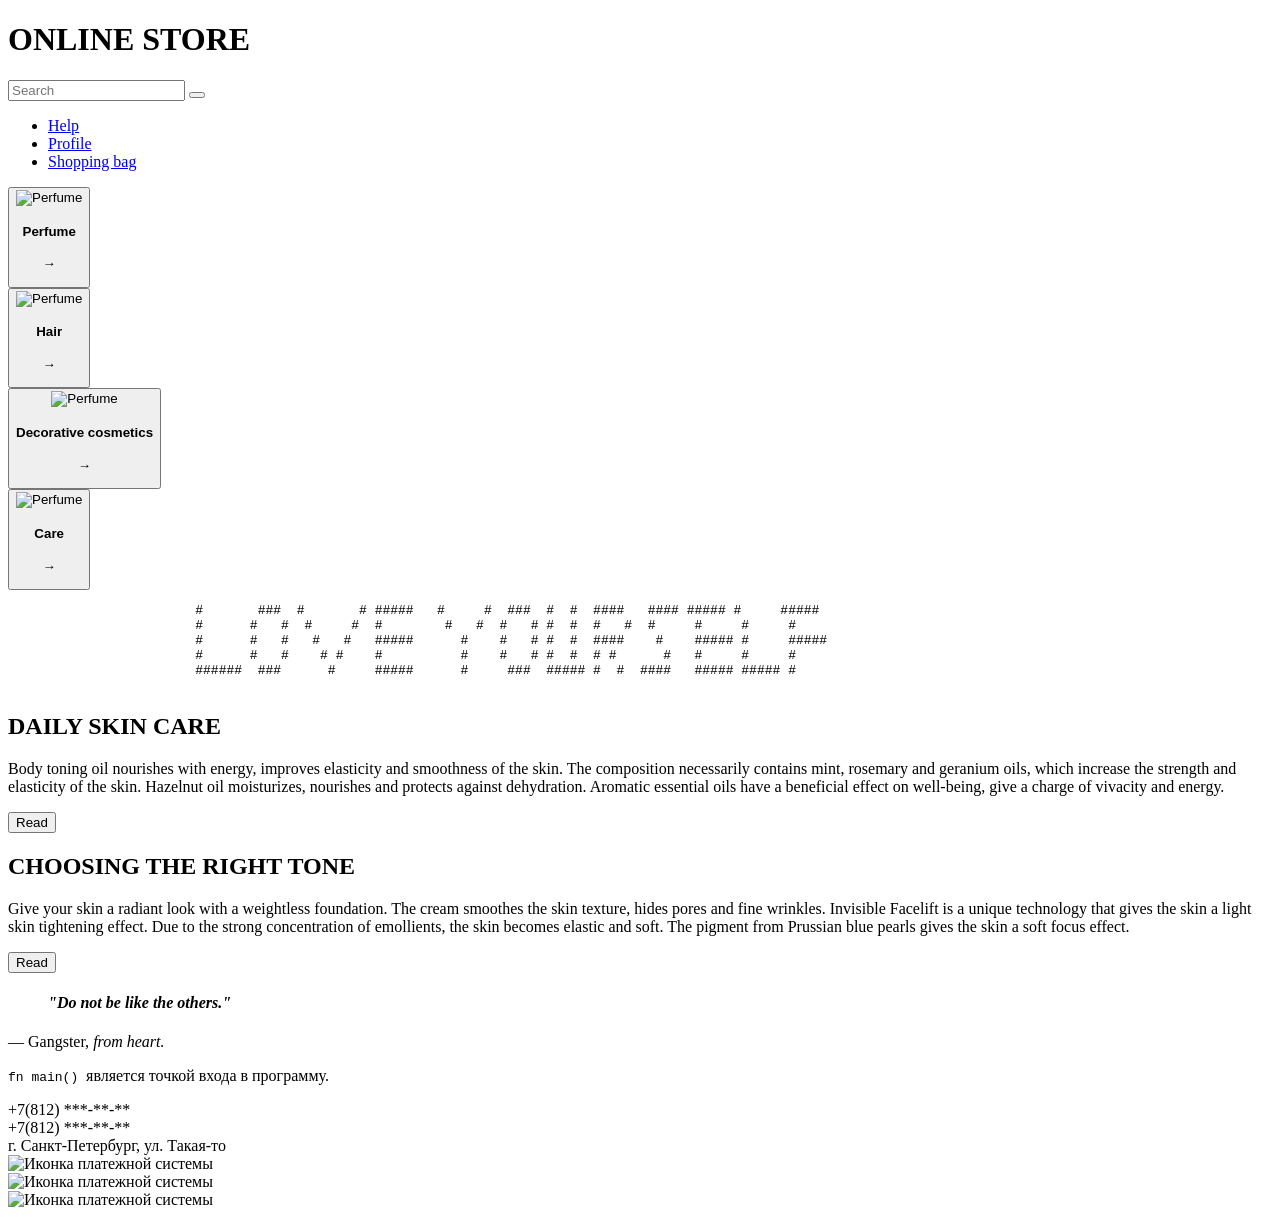
==== index.html @ 81982ab3 "Add files via upload" ====
<!DOCTYPE html>
<html>
    <head>
        <meta charset="utf-8">
        <title>Online store</title>
        <meta name="viewport" content="width=device-width, initial-scale=1.0" />
    </head>
        <body>
            <header>
                <div>
                    <h1>ONLINE STORE</h1>
                    <form>
                        <input type="text" placeholder="Search">
                        <button type="submit"></button>
                      </form>
                    <nav>
                        <ul>
                            <li><a href="#">Help</a></li>
                            <li><a href="#">Profile</a></li>
                            <li><a href="#">Shopping bag</a></li>
                        </ul>
                    </nav>
                </div>
            </header>
            <main>
                <section>
                    <section>
                        <form action="page/new.html" target="_blank"></form>
                        <button><img src="" alt="Perfume">
                            <h4>Perfume</h4>
                            <p>&rarr;</p>
                        </button>
                    </section>
                    <section>
                        <form action="page/new.html" target="_blank"></form>
                        <button><img src="" alt="Perfume">
                            <h4>Hair</h4>
                            <p>&rarr;</p>
                        </button>
                    </section>
                    <section>
                        <form action="page/new.html" target="_blank"></form>
                        <button><img src="" alt="Perfume">
                            <h4>Decorative cosmetics</h4>
                            <p>&rarr;</p>
                        </button>
                    </section>
                    <section>
                        <form action="page/new.html" target="_blank"></form>
                        <button><img src="" alt="Perfume">
                            <h4>Care</h4>
                            <p>&rarr;</p>
                        </button>
                    </section>
                </section>
                <div>
                    <pre>
                        #       ###  #       # #####   #     #  ###  #  #  ####   #### ##### #     #####
                        #      #   #  #     #  #        #   #  #   # #  #  #   #  #     #     #     #
                        #      #   #   #   #   #####      #    #   # #  #  ####    #    ##### #     #####
                        #      #   #    # #    #          #    #   # #  #  # #      #   #     #     #
                        ######  ###      #     #####      #     ###  ##### #  #  ####   ##### ##### #
                    </pre>
                </div>
                <div>
                    <article>
                        <h2><strong>DAILY SKIN CARE</strong></h2>
                        <p>Body toning oil nourishes with energy, improves elasticity and smoothness of the skin. 
                            The composition necessarily contains mint, rosemary and geranium oils, which increase the strength and elasticity of the skin. 
                            Hazelnut oil moisturizes, nourishes and protects against dehydration. 
                            Aromatic essential oils have a beneficial effect on well-being, give a charge of vivacity and energy.</p>
                        <button>Read</button>
                    </article>
                    <article>
                        <h2><strong>CHOOSING THE RIGHT TONE</strong></h2>
                        <P>Give your skin a radiant look with a weightless foundation. The cream smoothes the skin texture, hides pores and fine wrinkles. 
                            Invisible Facelift is a unique technology that gives the skin a light skin tightening effect. 
                            Due to the strong concentration of emollients, the skin becomes elastic and soft. 
                            The pigment from Prussian blue pearls gives the skin a soft focus effect.</P>
                            <button>Read</button>
                    </article>
                </div>
                <section>
                    <blockquote>
                        <p><h4><em>"Do not be like the others."</em></h4></p>
                    </blockquote>
                    <p>— Gangster, <cite>from heart.</cite></p>
                </section>
                <div>
                   <p><code>fn main() </code> является точкой входа в программу.</p>
                </div>

            </main>
            <footer>
                <aside>
                    <div>
                        <div>
                          <a>+7(812) ***-**-**</a>
                        </div>
                      
                        <div>
                          <a>+7(812) ***-**-**</a>
                        </div>
                      
                        <div>г. Санкт-Петербург, ул. Такая-то</div>
                      
                    </div>
                  
                    </aside>
                    <aside>
                        <div>
                            <img src="https://static.insales-cdn.com/files/1/1311/14550303/original/Group.svg" alt="Иконка платежной системы">
                          </div>
                        
                          <div>
                            <img src="https://static.insales-cdn.com/files/1/1305/14550297/original/Visa.svg" alt="Иконка платежной системы">
                          </div>
                        
                          <div>
                            <img src="https://static.insales-cdn.com/files/1/1312/14550304/original/mir-logo_1.svg" alt="Иконка платежной системы">
                          </div>
                    </aside>

            </footer>
        </body>
</html>
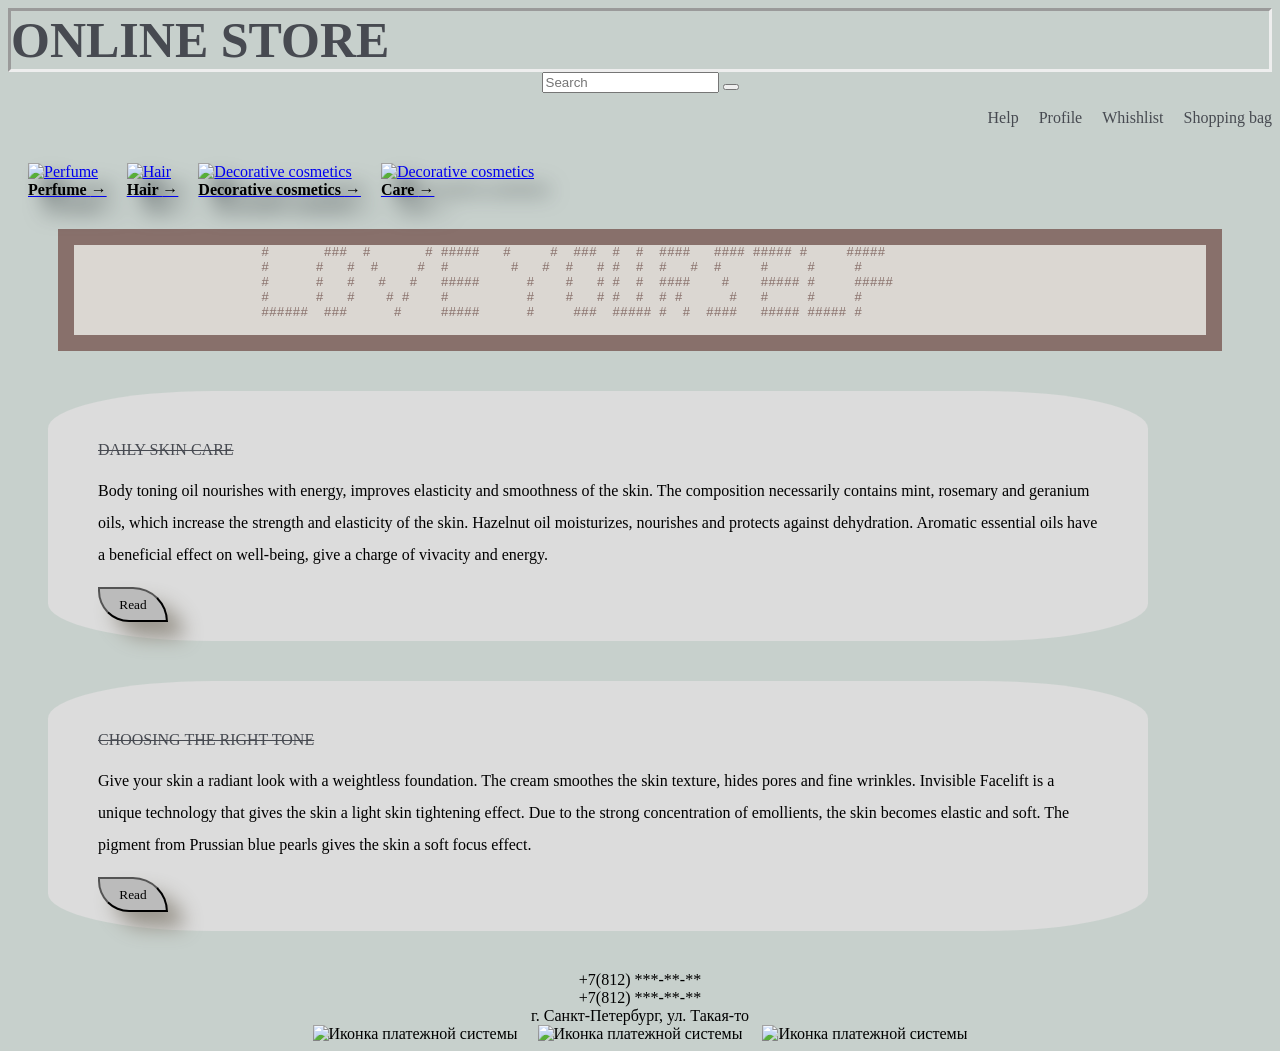
==== commit 6506a09c: "Add files via upload" ====
--- a/index.html
+++ b/index.html
@@ -4,57 +4,88 @@
         <meta charset="utf-8">
         <title>Online store</title>
         <meta name="viewport" content="width=device-width, initial-scale=1.0" />
+        <meta name="keywords" content="care, skin care, hair, perfume, decorative cosmetics" />
+        <link rel="stylesheet" href="style.css">
     </head>
-        <body>
+        <body class="base">
             <header>
-                <div>
-                    <h1>ONLINE STORE</h1>
-                    <form>
-                        <input type="text" placeholder="Search">
-                        <button type="submit"></button>
-                      </form>
-                    <nav>
-                        <ul>
-                            <li><a href="#">Help</a></li>
-                            <li><a href="#">Profile</a></li>
-                            <li><a href="#">Shopping bag</a></li>
+                <div class="header">
+                    <div class="header__logo">
+                        Online store
+                    </div>
+                    <div class="header__search">
+                        <form class="search-form">
+                            <input class="search-form__input" type="text" placeholder="Search">
+                            <button class="search-form__btn" type="submit"></button>
+                        </form>
+                    </div>
+                    <nav class="navigation">
+                        <ul class="navigation__items">
+                            <li><a href="#" class="navigation__link">Help</a></li>
+                            <li><a href="#" class="navigation__link">Profile</a></li>
+                            <li><a href="#" class="navigation__link">Whishlist</a></li>
+                            <li><a href="#" class="navigation__link">Shopping bag</a></li>
                         </ul>
                     </nav>
                 </div>
             </header>
             <main>
-                <section>
-                    <section>
-                        <form action="page/new.html" target="_blank"></form>
-                        <button><img src="" alt="Perfume">
-                            <h4>Perfume</h4>
-                            <p>&rarr;</p>
-                        </button>
+                <section class="categories">
+                    <section class="banner">
+                        <a href="page/new.html" class="block">
+                            <div class="banner__picture">
+                                <img src="https://static.insales-cdn.com/r/Tt77Dvkii_8/rs:fill-down:380:543:1/q:100/plain/files/1/7603/21421491/original/Frame_276.jpg@jpg" alt="Perfume" width="350" height="400">
+                            </div>
+                            <div class="banner__title">
+                                Perfume
+                                <span class="icon">
+                                    &rarr;
+                                </span>
+                            </div>
+                        </a>
                     </section>
-                    <section>
-                        <form action="page/new.html" target="_blank"></form>
-                        <button><img src="" alt="Perfume">
-                            <h4>Hair</h4>
-                            <p>&rarr;</p>
-                        </button>
+                    <section class="banner">
+                        <a href="page/new.html" class="block">
+                            <div class="banner__pictute">
+                                <img src="https://static.insales-cdn.com/r/3dcfxgrb5HA/rs:fill-down:380:543:1/q:100/plain/files/1/7605/21421493/original/Frame_279.jpg@jpg" alt="Hair" width="350" height="400">
+                            </div>
+                            <div class="banner__title">
+                                Hair
+                                <span class="icon">
+                                    &rarr;
+                                </span>
+                            </div>
+                        </a>
                     </section>
-                    <section>
-                        <form action="page/new.html" target="_blank"></form>
-                        <button><img src="" alt="Perfume">
-                            <h4>Decorative cosmetics</h4>
-                            <p>&rarr;</p>
-                        </button>
+                    <section class="banner">
+                        <a href="page/new.html" class="block">
+                            <div class="block__third-pictute">
+                                <img src="https://static.insales-cdn.com/r/f2eoH6OIL-U/rs:fill-down:380:543:1/q:100/plain/files/1/7607/21421495/original/Frame_278.jpg@jpg" alt="Decorative cosmetics" width="350" height="400">
+                            </div>
+                            <div class="banner__title">
+                                Decorative cosmetics
+                                <span class="icon">
+                                    &rarr;
+                                </span>
+                            </div>
+                        </a>
                     </section>
-                    <section>
-                        <form action="page/new.html" target="_blank"></form>
-                        <button><img src="" alt="Perfume">
-                            <h4>Care</h4>
-                            <p>&rarr;</p>
-                        </button>
+                    <section class="banner">
+                        <a href="page/new.html" class="block">
+                            <div class="banner__pictute">
+                                <img src="https://static.insales-cdn.com/r/WUHPTeEjk-g/rs:fill-down:380:543:1/q:100/plain/files/1/7609/21421497/original/Frame_277.jpg@jpg" alt="Decorative cosmetics" width="350" height="400">
+                            </div>
+                            <div class="banner__title">
+                                Care
+                                <span class="icon">
+                                    &rarr;
+                                </span>
+                            </div>
+                        </a>
                     </section>
                 </section>
-                <div>
-                    <pre>
+                <div class="text">
+                    <pre class="text__label">
                         #       ###  #       # #####   #     #  ###  #  #  ####   #### ##### #     #####
                         #      #   #  #     #  #        #   #  #   # #  #  #   #  #     #     #     #
                         #      #   #   #   #   #####      #    #   # #  #  ####    #    ##### #     #####
@@ -62,65 +93,52 @@
                         ######  ###      #     #####      #     ###  ##### #  #  ####   ##### ##### #
                     </pre>
                 </div>
-                <div>
-                    <article>
-                        <h2><strong>DAILY SKIN CARE</strong></h2>
-                        <p>Body toning oil nourishes with energy, improves elasticity and smoothness of the skin. 
-                            The composition necessarily contains mint, rosemary and geranium oils, which increase the strength and elasticity of the skin. 
-                            Hazelnut oil moisturizes, nourishes and protects against dehydration. 
-                            Aromatic essential oils have a beneficial effect on well-being, give a charge of vivacity and energy.</p>
-                        <button>Read</button>
+                <div class="article">
+                    <article class="article__text">
+                        <div class="article__text-title" h2>DAILY SKIN CARE</div>
+                        <div class="article__text-content">
+                            <p>Body toning oil nourishes with energy, improves elasticity and smoothness of the skin. 
+                                The composition necessarily contains mint, rosemary and geranium oils, which increase the strength and elasticity of the skin. 
+                                Hazelnut oil moisturizes, nourishes and protects against dehydration. 
+                                Aromatic essential oils have a beneficial effect on well-being, give a charge of vivacity and energy.</p>
+                        </div>
+                        <button class="article__text-btn">Read</button>
                     </article>
-                    <article>
-                        <h2><strong>CHOOSING THE RIGHT TONE</strong></h2>
-                        <P>Give your skin a radiant look with a weightless foundation. The cream smoothes the skin texture, hides pores and fine wrinkles. 
-                            Invisible Facelift is a unique technology that gives the skin a light skin tightening effect. 
-                            Due to the strong concentration of emollients, the skin becomes elastic and soft. 
-                            The pigment from Prussian blue pearls gives the skin a soft focus effect.</P>
-                            <button>Read</button>
+                    <article class="article__text">
+                        <div class="article__text-title" h2>CHOOSING THE RIGHT TONE</div>
+                        <div class="article__text-content">
+                            <p>Give your skin a radiant look with a weightless foundation. The cream smoothes the skin texture, hides pores and fine wrinkles. 
+                                Invisible Facelift is a unique technology that gives the skin a light skin tightening effect. 
+                                Due to the strong concentration of emollients, the skin becomes elastic and soft. 
+                                The pigment from Prussian blue pearls gives the skin a soft focus effect.</p>
+                        </div>
+                            <button class="article__text-btn">Read</button>
                     </article>
                 </div>
-                <section>
-                    <blockquote>
-                        <p><h4><em>"Do not be like the others."</em></h4></p>
-                    </blockquote>
-                    <p>— Gangster, <cite>from heart.</cite></p>
-                </section>
-                <div>
-                   <p><code>fn main() </code> является точкой входа в программу.</p>
-                </div>
-
             </main>
-            <footer>
-                <aside>
-                    <div>
-                        <div>
-                          <a>+7(812) ***-**-**</a>
+            <footer class="footer">
+                <aside class="footer__area">
+                    <div class="footer-contacts">
+                        <div class="footer__phone">
+                          <a class="footer__phone-value">+7(812) ***-**-**</a>
                         </div>
-                      
-                        <div>
-                          <a>+7(812) ***-**-**</a>
+                        <div class="footer__phone">
+                          <a class="footer__phone-value">+7(812) ***-**-**</a>
                         </div>
-                      
-                        <div>г. Санкт-Петербург, ул. Такая-то</div>
-                      
+                        <div class="street__info">г. Санкт-Петербург, ул. Такая-то</div>
                     </div>
-                  
-                    </aside>
-                    <aside>
-                        <div>
-                            <img src="https://static.insales-cdn.com/files/1/1311/14550303/original/Group.svg" alt="Иконка платежной системы">
-                          </div>
-                        
-                          <div>
-                            <img src="https://static.insales-cdn.com/files/1/1305/14550297/original/Visa.svg" alt="Иконка платежной системы">
-                          </div>
-                        
-                          <div>
-                            <img src="https://static.insales-cdn.com/files/1/1312/14550304/original/mir-logo_1.svg" alt="Иконка платежной системы">
-                          </div>
-                    </aside>
-
+                </aside>
+                <aside class="footer-pay">
+                    <div class="pay-img-item">
+                        <img src="https://static.insales-cdn.com/files/1/1311/14550303/original/Group.svg" alt="Иконка платежной системы">
+                      </div>
+                    <div class="pay-img-item">
+                        <img src="https://static.insales-cdn.com/files/1/1305/14550297/original/Visa.svg" alt="Иконка платежной системы">
+                    </div>
+                    <div class="pay-img-item">
+                        <img src="https://static.insales-cdn.com/files/1/1312/14550304/original/mir-logo_1.svg" alt="Иконка платежной системы">
+                    </div>
+                </aside>
             </footer>
         </body>
 </html>
--- a/style.css
+++ b/style.css
@@ -0,0 +1,87 @@
+.header__logo {
+    font-weight: bold;
+    font-size: 50px;
+    color: rgb(71,74,81);
+    text-transform: uppercase;
+    border-style: inset;
+}
+.categories {
+    filter: drop-shadow(rgb(67,75,77 )1rem 1rem 10px);
+    display: flex;
+    gap: 40px;
+    padding: 20px;
+    margin-left: auto;
+    margin-right: auto;
+    column-width: 250px;
+    column-gap: 20px;
+}
+
+.article__text-title {
+    font-family: cursive;
+    text-decoration: underline red;
+    text-decoration: line-through;
+    color: rgb(71,74,81)
+}
+.article__text-content {
+    line-height: 32px;
+    text-align: start;
+    white-space: normal;
+}
+.footer__area {
+    text-align: center;
+}
+.text__label {
+    margin: 10px 50px 20px;
+    color: rgb(136,112,107);
+    background-color: rgb(219,215,210);
+    border: 1rem solid;
+}
+.article {
+    margin: 10px 50px 20px 0;
+}
+.banner__title {
+    font-weight: 600;
+    color:black;
+    text-decoration: none;
+}
+.navigation__link {
+    text-decoration: none; 
+    color: rgb(71,74,81);
+}
+.header__search{
+    text-align: center;
+}
+
+.navigation__items {
+    display: flex;
+    justify-content: end;
+    list-style: none;
+    text-decoration: none; 
+    gap: 20px;
+    font-size: medium;
+}
+.article__text-btn {
+    width: 70px;
+    height: 35px;
+    border-top-right-radius: 90px;
+    border-bottom-left-radius: 80px;
+    background-color: rgb( 187,187,187);
+    filter: drop-shadow(rgb(153,149,140) 1rem 1rem 10px);
+    font-family: cursive;
+}
+.footer-pay {
+    display: flex;
+    justify-content: center;
+    gap: 20px;
+}
+.article__text {
+    background-color: rgb( 220,220,220);
+    padding: 50px;
+    margin: 40px;
+    width: 1000px;
+    height: 150px;
+    border-radius: 15%;
+}
+.base {
+    background-color: rgb(199,208,204);
+}
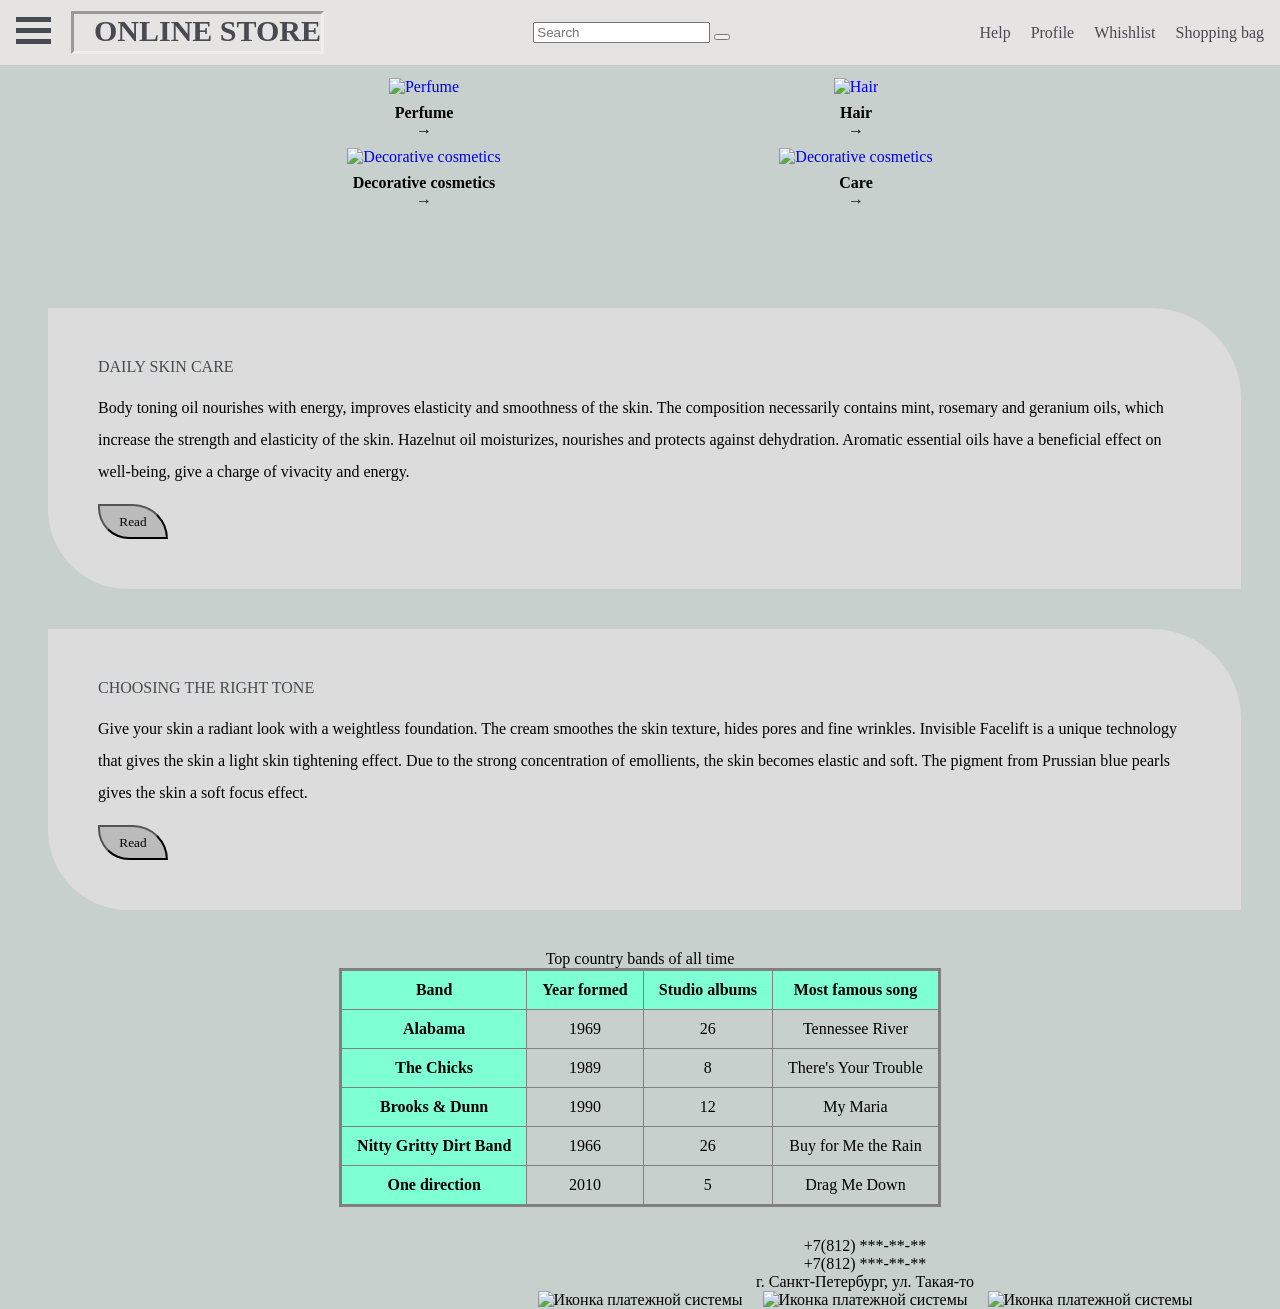
==== commit 4d6e5148: "Add files via upload" ====
--- a/index.html
+++ b/index.html
@@ -6,27 +6,39 @@
         <meta name="viewport" content="width=device-width, initial-scale=1.0" />
         <meta name="keywords" content="care, skin care, hair, perfume, decorative cosmetics" />
         <link rel="stylesheet" href="style.css">
+        <script defer src="load.js"></script> 
     </head>
         <body class="base">
             <header>
                 <div class="header">
-                    <div class="header__logo">
-                        Online store
+                    <div class="nav__container">
+                        <div class="menu_and_logo">
+                            <div class="menu">
+                                <div class="icon-menu">
+                                    <div class="bar1"></div>
+                                    <div class="bar2"></div>
+                                    <div class="bar3"></div>
+                                </div>
+                            </div>
+                            <div class="header__logo">
+                                Online store
+                            </div>
+                        </div>
+                        <div class="header__search">
+                            <form class="search-form">
+                                <input class="search-form__input" type="text" placeholder="Search">
+                                <button class="search-form__btn" type="submit"></button>
+                            </form>
+                        </div>
+                        <nav class="navigation">
+                            <ul class="navigation__items">
+                                <li><a href="help.html" class="navigation__link">Help</a></li>
+                                <li><a href="profile.html" class="navigation__link">Profile</a></li>
+                                <li><a href="wishlist.html" class="navigation__link">Whishlist</a></li>
+                                <li><a href="shopping.html" class="navigation__link">Shopping bag</a></li>
+                            </ul>
+                        </nav>
                     </div>
-                    <div class="header__search">
-                        <form class="search-form">
-                            <input class="search-form__input" type="text" placeholder="Search">
-                            <button class="search-form__btn" type="submit"></button>
-                        </form>
-                    </div>
-                    <nav class="navigation">
-                        <ul class="navigation__items">
-                            <li><a href="#" class="navigation__link">Help</a></li>
-                            <li><a href="#" class="navigation__link">Profile</a></li>
-                            <li><a href="#" class="navigation__link">Whishlist</a></li>
-                            <li><a href="#" class="navigation__link">Shopping bag</a></li>
-                        </ul>
-                    </nav>
                 </div>
             </header>
             <main>
@@ -46,7 +58,7 @@
                     </section>
                     <section class="banner">
                         <a href="page/new.html" class="block">
-                            <div class="banner__pictute">
+                            <div class="banner__picture">
                                 <img src="https://static.insales-cdn.com/r/3dcfxgrb5HA/rs:fill-down:380:543:1/q:100/plain/files/1/7605/21421493/original/Frame_279.jpg@jpg" alt="Hair" width="350" height="400">
                             </div>
                             <div class="banner__title">
@@ -59,7 +71,7 @@
                     </section>
                     <section class="banner">
                         <a href="page/new.html" class="block">
-                            <div class="block__third-pictute">
+                            <div class="block__third-picture">
                                 <img src="https://static.insales-cdn.com/r/f2eoH6OIL-U/rs:fill-down:380:543:1/q:100/plain/files/1/7607/21421495/original/Frame_278.jpg@jpg" alt="Decorative cosmetics" width="350" height="400">
                             </div>
                             <div class="banner__title">
@@ -72,7 +84,7 @@
                     </section>
                     <section class="banner">
                         <a href="page/new.html" class="block">
-                            <div class="banner__pictute">
+                            <div class="banner__picture">
                                 <img src="https://static.insales-cdn.com/r/WUHPTeEjk-g/rs:fill-down:380:543:1/q:100/plain/files/1/7609/21421497/original/Frame_277.jpg@jpg" alt="Decorative cosmetics" width="350" height="400">
                             </div>
                             <div class="banner__title">
@@ -84,15 +96,6 @@
                         </a>
                     </section>
                 </section>
-                <div class="text">
-                    <pre class="text__label">
-                        #       ###  #       # #####   #     #  ###  #  #  ####   #### ##### #     #####
-                        #      #   #  #     #  #        #   #  #   # #  #  #   #  #     #     #     #
-                        #      #   #   #   #   #####      #    #   # #  #  ####    #    ##### #     #####
-                        #      #   #    # #    #          #    #   # #  #  # #      #   #     #     #
-                        ######  ###      #     #####      #     ###  ##### #  #  ####   ##### ##### #
-                    </pre>
-                </div>
                 <div class="article">
                     <article class="article__text">
                         <div class="article__text-title" h2>DAILY SKIN CARE</div>
@@ -102,7 +105,9 @@
                                 Hazelnut oil moisturizes, nourishes and protects against dehydration. 
                                 Aromatic essential oils have a beneficial effect on well-being, give a charge of vivacity and energy.</p>
                         </div>
-                        <button class="article__text-btn">Read</button>
+                        <a href="read.html" class="article__btn">
+                            <button class="article__text-btn">Read</button>
+                        </a>
                     </article>
                     <article class="article__text">
                         <div class="article__text-title" h2>CHOOSING THE RIGHT TONE</div>
@@ -112,8 +117,53 @@
                                 Due to the strong concentration of emollients, the skin becomes elastic and soft. 
                                 The pigment from Prussian blue pearls gives the skin a soft focus effect.</p>
                         </div>
+                        <a href="read.html" class="article__btn">
                             <button class="article__text-btn">Read</button>
+                        </a>
                     </article>
+                </div>
+                <div class="table">
+                    <table class="bands">
+                        <caption>Top country bands of all time</caption>
+                        <thead>
+                            <th scope="col">Band</th>
+                            <th scope="col">Year formed</th>
+                            <th scope="col">Studio albums</th>
+                            <th scope="col">Most famous song</th>
+                        </thead>
+                        <tbody>
+                            <tr>
+                                <th scope="row">Alabama</th>
+                                <td>1969</td>
+                                <td>26</td>
+                                <td>Tennessee River</td>
+                              </tr>
+                              <tr>
+                                <th scope="row">The Chicks</th>
+                                <td>1989</td>
+                                <td>8</td>
+                                <td>There's Your Trouble</td>
+                              </tr>
+                              <tr>
+                                <th scope="row">Brooks & Dunn</th>
+                                <td>1990</td>
+                                <td>12</td>
+                                <td>My Maria</td>
+                              </tr>
+                              <tr>
+                                <th scope="row">Nitty Gritty Dirt Band</th>
+                                <td>1966</td>
+                                <td>26</td>
+                                <td>Buy for Me the Rain</td>
+                              </tr>
+                              <tr>
+                                <th scope="row">One direction</th>
+                                <td>2010</td>
+                                <td>5</td>
+                                <td>Drag Me Down</td>
+                              </tr>
+                        </tbody>
+                    </table>
                 </div>
             </main>
             <footer class="footer">
@@ -139,6 +189,8 @@
                         <img src="https://static.insales-cdn.com/files/1/1312/14550304/original/mir-logo_1.svg" alt="Иконка платежной системы">
                     </div>
                 </aside>
+                <div id="load-stats">
+                </div>
             </footer>
         </body>
 </html>
--- a/style.css
+++ b/style.css
@@ -1,25 +1,29 @@
 .header__logo {
     font-weight: bold;
-    font-size: 50px;
+    font-size: 30px;
     color: rgb(71,74,81);
     text-transform: uppercase;
     border-style: inset;
+    padding-left: 20px;
+}
+.header {
+    position: fixed;
+    width: 100%;
+    top: 0; 
+    left: 0;
 }
 .categories {
-    filter: drop-shadow(rgb(67,75,77 )1rem 1rem 10px);
-    display: flex;
-    gap: 40px;
-    padding: 20px;
-    margin-left: auto;
-    margin-right: auto;
-    column-width: 250px;
-    column-gap: 20px;
-}
-
+    /*filter: drop-shadow(rgb(67,75,77 )1rem 1rem 10px);*/
+    padding: 50px 200px;
+    display: grid;
+    grid-template-columns: 1fr 1fr;;
+    grid-template-rows: 1fr 1fr;
+}
+.navigation__link:hover{
+    background-color: rgb(219,215,210);
+}
 .article__text-title {
     font-family: cursive;
-    text-decoration: underline red;
-    text-decoration: line-through;
     color: rgb(71,74,81)
 }
 .article__text-content {
@@ -43,7 +47,20 @@
     font-weight: 600;
     color:black;
     text-decoration: none;
-}
+    padding: 0.5rem 1rem;
+    display: flex;
+    flex-direction: column;
+}
+.block {
+    text-decoration: none;
+}
+.banner {
+    text-align: center;
+    transition: transform 1s ease;
+}
+.banner:hover {
+    transform: scale(0.9);
+  }
 .navigation__link {
     text-decoration: none; 
     color: rgb(71,74,81);
@@ -51,14 +68,19 @@
 .header__search{
     text-align: center;
 }
-
 .navigation__items {
-    display: flex;
-    justify-content: end;
+    align-items: center;
+    display: flex;
+    flex-direction: row;
+    justify-content: center;
+    gap: 20px;
+    text-decoration: none;
     list-style: none;
-    text-decoration: none; 
-    gap: 20px;
-    font-size: medium;
+}
+.navigation__link:active {
+    color:red;
+    text-decoration: underline;
+    border: solid;
 }
 .article__text-btn {
     width: 70px;
@@ -66,8 +88,15 @@
     border-top-right-radius: 90px;
     border-bottom-left-radius: 80px;
     background-color: rgb( 187,187,187);
-    filter: drop-shadow(rgb(153,149,140) 1rem 1rem 10px);
+    /*filter: drop-shadow(rgb(153,149,140) 1rem 1rem 10px);*/
     font-family: cursive;
+    cursor: pointer;
+}
+.article__text-btn:active{
+    background-color: rgb(108,105,96);
+}
+.article__text-btn:hover{
+    background-color: rgb(229,228,226);
 }
 .footer-pay {
     display: flex;
@@ -80,8 +109,109 @@
     margin: 40px;
     width: 1000px;
     height: 150px;
-    border-radius: 15%;
+    border-top-right-radius: 90px;
+    border-bottom-left-radius: 80px;
 }
 .base {
     background-color: rgb(199,208,204);
-}
+    padding-top: 20px;
+}
+.nav__container {
+    align-items: center;
+    border-bottom: 1px solid #c4c4c4;
+    display: flex;
+    flex-direction: row;
+    justify-content: space-between;
+    max-height: 45px;
+    padding: 10px 16px;
+    position: relative;
+    background-color: rgb(229,228,226);
+}
+.icon-menu {
+    display: inline-block;
+    cursor: pointer;
+}
+.footer {
+    position: absolute;
+    left: 42%;
+}
+.bar1, .bar2, .bar3 {
+    width: 35px;
+    height: 5px;
+    background-color: rgb(71,74,81);
+    margin: 6px 0;
+    transition: 0.4s;
+}
+.menu_and_logo {
+    display: flex;
+    justify-content: flex-start;
+    gap: 20px;
+}
+.bands {
+    display: table;
+    border-collapse: collapse;
+    table-layout: auto;
+    border: 3px solid grey;
+    margin: 30px auto;  
+}
+.bands th, .bands td {
+    border: 1px solid grey;
+    padding: 10px 15px;
+    text-align: center;
+}
+.bands th, td:first-child {
+    background: aquamarine;
+}
+@media screen and (360px <= width <= 480px){
+    body {
+        font-size: 20px;
+    }
+    .bands {
+        transform: scale(0.8);
+        height: auto;
+        font-size: 12px;
+    }
+    .icon-menu {
+        transform: scale(0.6);
+        padding-top: 20px;
+    }
+    .header__logo {
+        transform: scale(0.8);
+    }
+    .header__search {
+        visibility: hidden;
+        display: none;
+    }
+    .categories {
+        display: flex;
+        flex-direction: column; 
+        padding: 20px 5px;
+        padding-top: 60px;
+    }
+    .article__text {
+        width: 90%;
+        height: auto; 
+        padding: 5px 5px;
+        border-top-right-radius: 30px;
+        border-bottom-left-radius: 30px;
+    }
+    .navigation__items li:nth-child(-n+3) {
+        display: none;
+    }
+    footer {
+        visibility: hidden;
+        display: none;
+    }
+}
+@media screen and (min-width: 768px) {
+    .article__text {
+        width: 90%;
+        height: auto; 
+    }
+}
+@media screen and (min-width: 1024px){
+    .article__text {
+        width: 90%;
+        height: auto; 
+    }
+}
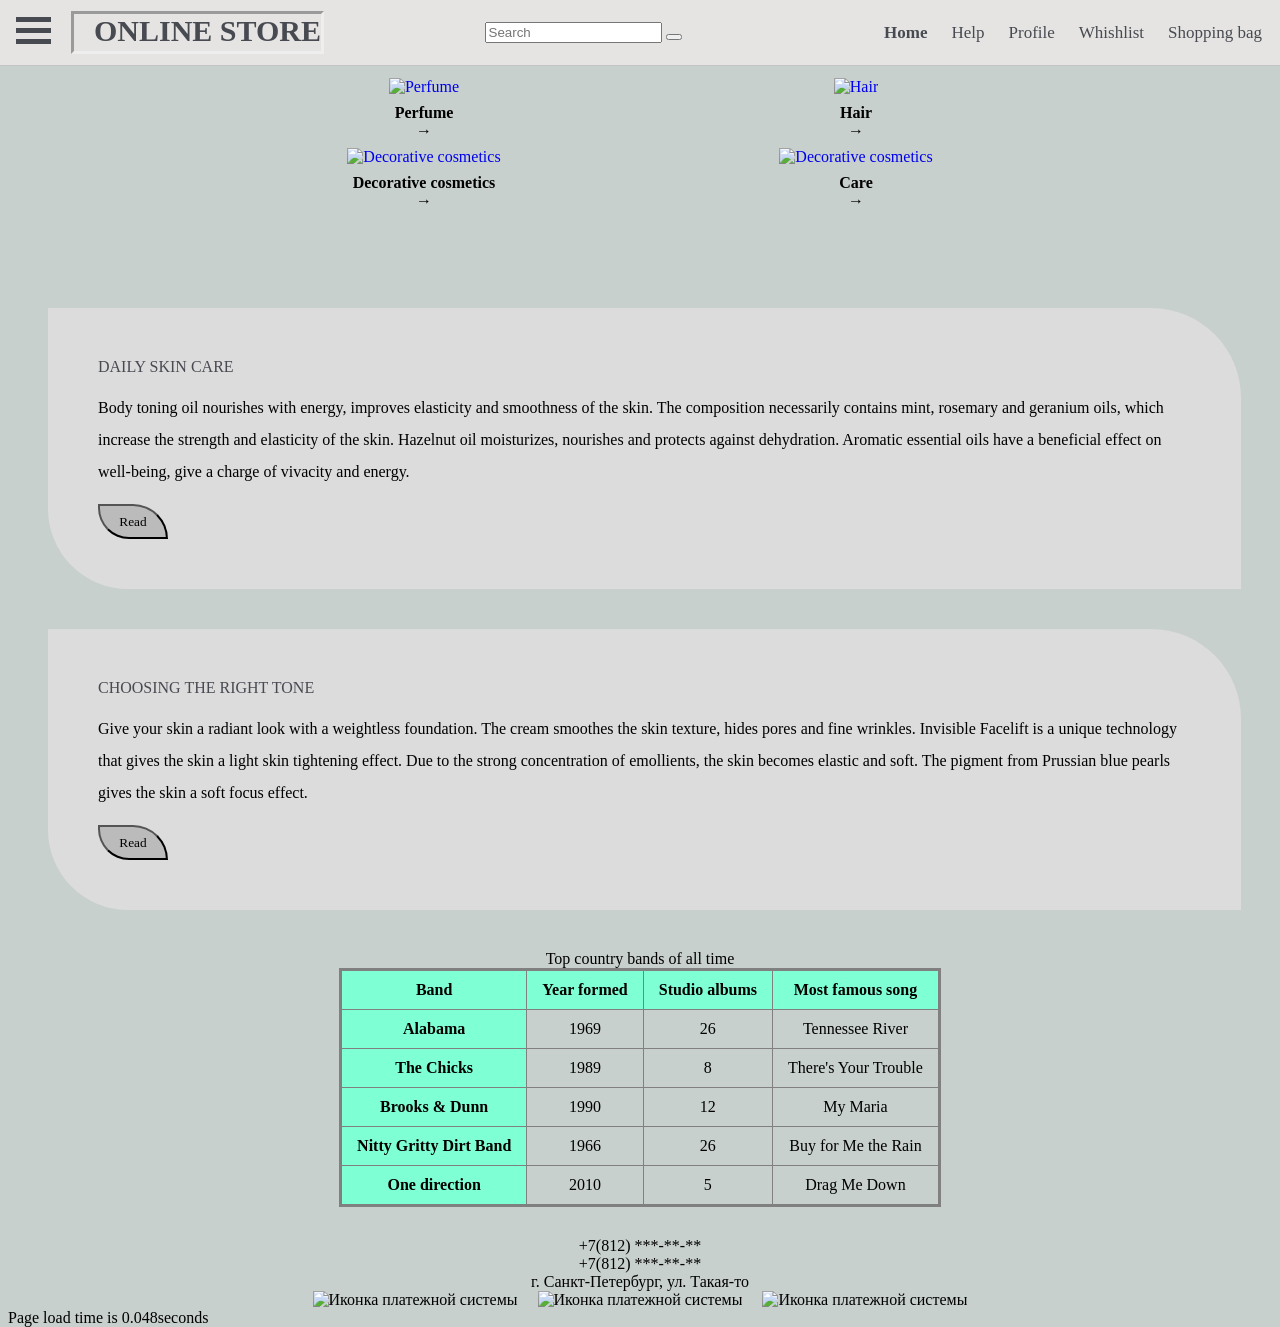
==== commit abc897bc: "Add files via upload" ====
--- a/index.html
+++ b/index.html
@@ -7,6 +7,7 @@
         <meta name="keywords" content="care, skin care, hair, perfume, decorative cosmetics" />
         <link rel="stylesheet" href="style.css">
         <script defer src="load.js"></script> 
+        <script defer src="location.js"></script> 
     </head>
         <body class="base">
             <header>
@@ -27,11 +28,12 @@
                         <div class="header__search">
                             <form class="search-form">
                                 <input class="search-form__input" type="text" placeholder="Search">
-                                <button class="search-form__btn" type="submit"></button>
+                                <button class="search-form__btn" type="submit"><i class="fas fa-search"></i></button>
                             </form>
                         </div>
                         <nav class="navigation">
                             <ul class="navigation__items">
+                                <li><a href="index.html" class="navigation__link">Home</a></li>
                                 <li><a href="help.html" class="navigation__link">Help</a></li>
                                 <li><a href="profile.html" class="navigation__link">Profile</a></li>
                                 <li><a href="wishlist.html" class="navigation__link">Whishlist</a></li>
@@ -189,8 +191,7 @@
                         <img src="https://static.insales-cdn.com/files/1/1312/14550304/original/mir-logo_1.svg" alt="Иконка платежной системы">
                     </div>
                 </aside>
-                <div id="load-stats">
-                </div>
+                <div id="load-stats"></div>
             </footer>
         </body>
 </html>
--- a/style.css
+++ b/style.css
@@ -19,8 +19,16 @@
     grid-template-columns: 1fr 1fr;;
     grid-template-rows: 1fr 1fr;
 }
+
 .navigation__link:hover{
-    background-color: rgb(219,215,210);
+    border-radius: 10%;
+    border-color: rgb(71,74,81);
+    box-shadow: 0 0 10px #5a5353;
+}
+.active {
+    color: blue;
+    font-weight: bold;
+    text-decoration: underline;
 }
 .article__text-title {
     font-family: cursive;
@@ -62,6 +70,13 @@
     transform: scale(0.9);
   }
 .navigation__link {
+    height: 50px;
+    width: 50px;
+    text-align: center;
+    line-height: 52px;
+    border: 2px solid transparent;
+    font-size: 17px;
+    transition: 0.3s;
     text-decoration: none; 
     color: rgb(71,74,81);
 }
@@ -78,8 +93,7 @@
     list-style: none;
 }
 .navigation__link:active {
-    color:red;
-    text-decoration: underline;
+    color:rgb(71,74,81);
     border: solid;
 }
 .article__text-btn {
@@ -131,10 +145,6 @@
     display: inline-block;
     cursor: pointer;
 }
-.footer {
-    position: absolute;
-    left: 42%;
-}
 .bar1, .bar2, .bar3 {
     width: 35px;
     height: 5px;
@@ -162,6 +172,16 @@
 .bands th, td:first-child {
     background: aquamarine;
 }
+.footer {
+    position: relative;
+    bottom: 0; /* Фиксация снизу */
+    left: 0; 
+    right: 0; 
+    height: 50px;
+}
+.search-form {
+    position: relative;
+}
 @media screen and (360px <= width <= 480px){
     body {
         font-size: 20px;
